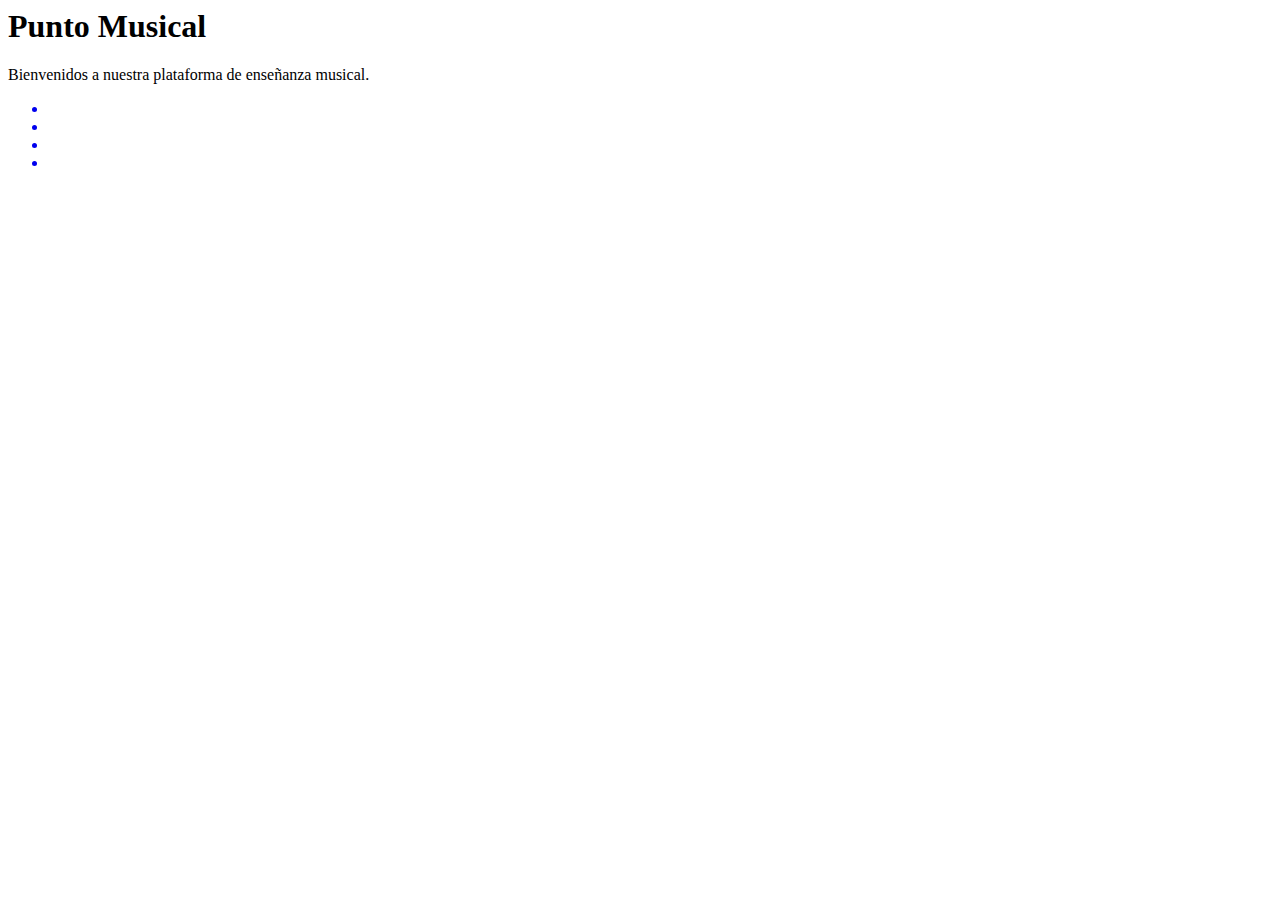
==== info.html @ 44d6db66 "Cargar Archivos Principales" ====
<html>

    <head>
      <title> Punto-Musical </title>
      <meta name="viewport" content="width=device-width, initial-scale=1.0">
      <link rel="stylesheet" href="styles/style.css">
    </head>

    <body>

     <section>
      <article>
       <div class="logo"></div>
       <h1> Punto Musical </h1>
       <p> Bienvenidos a nuestra plataforma de enseñanza musical.</p>
      </article>
    </section>

    <nav>
      <ul>
        <a href="./index.html"><li id="img1"></li></a>
        <a href="./videos.html"><li id="img3"></li></a>
        <a href="./lessons.html"><li id="img2"></li></a>
        <a href="./info.html"><li id="img4"></li></a>
      </ul>
    </nav>

    </body>
    <script src="functions/nav-click.js"></script>
</html>
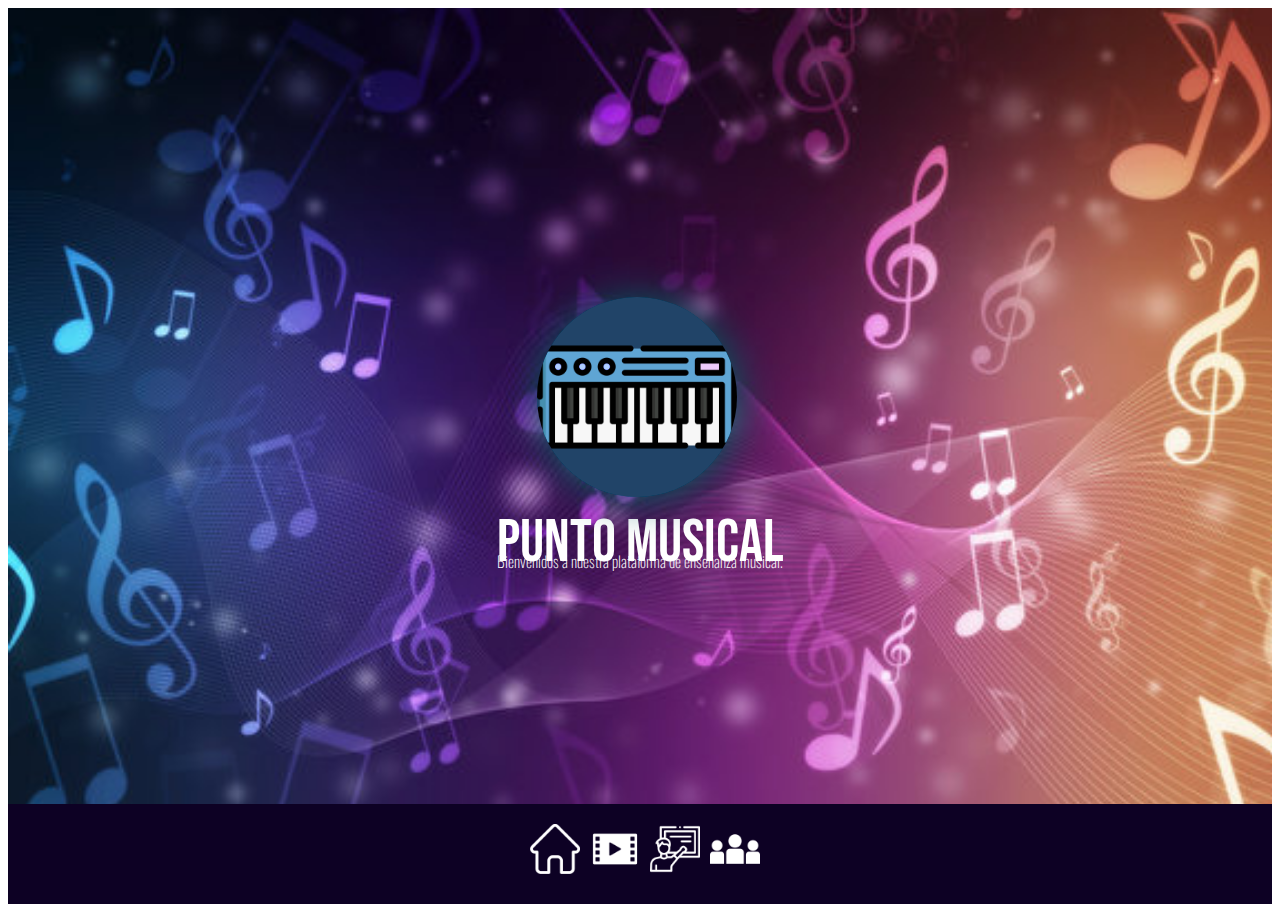
==== commit 8fd8a58f: "Nuevos Cambios" ====
--- a/info.html
+++ b/info.html
@@ -4,6 +4,8 @@
       <title> Punto-Musical </title>
       <meta name="viewport" content="width=device-width, initial-scale=1.0">
       <link rel="stylesheet" href="styles/style.css">
+      <link rel="icon" href="./favicon.ico" type="image/x-icon">
+      <link rel="shortcut icon" href="./favicon.ico" type="image/x-icon">
     </head>
 
     <body>
--- a/styles/style.css
+++ b/styles/style.css
@@ -0,0 +1,116 @@
+@font-face {
+    font-family: 'Bebas';
+    src: url("../assets/fonts/Bebas_Neue/BebasNeue-Regular.ttf"), format('truetype');
+}
+
+@font-face {
+    font-family: 'Oswald';
+    src: url("../assets/fonts/Oswald/Oswald-VariableFont_wght.ttf"), format('truetype');
+}
+
+@keyframes translation {
+    0%{
+        transform: translateY(0) rotate(-30deg);
+    }
+
+    50%{
+        transform: translateY(-10px) rotate(-30deg);
+    }
+
+    100%{
+        transform: translateY(0) rotate(-30deg);
+    }
+}
+
+nav{
+    background-color: rgb(13, 1, 36);
+    height: 100px;
+    margin-top: -20px;
+}
+
+ul{
+    display: flex;
+    justify-content: center;
+    padding-top: 20px;
+    margin-left: -40px;
+    list-style: none;
+}
+
+li{
+    width: 50px;
+    height: 50px;
+    margin-left: 10px;
+    background-size: cover;
+    background-repeat: no-repeat;
+    filter: invert(1);
+    transition: 1s;
+}
+
+li:hover{
+    width: 60px;
+    height: 60px;
+    transition: 1s;
+}
+
+#img1{
+    background-image: url('../assets/images/global/homesection.png');
+}
+
+#img2{
+    background-image: url('../assets/images/global/lessonsection.png');
+}
+
+#img3{
+    background-image: url('../assets/images/global/videossection.png');
+}
+
+#img4{
+    background-image: url('../assets/images/global/acercadesection.png');
+}
+
+section{
+    height: 800px;
+    background-size: cover;
+    background-repeat: no-repeat;
+    background-image: url('../assets/images/global/background.jpg');
+    display: grid;
+    align-items: center;
+}
+
+article{
+    text-align: center;
+    display: grid;
+    justify-content: center;
+    margin-top: 100px;
+}
+
+.logo{
+    width: 200px;
+    height: 200px;
+    border-radius: 200px;
+    margin-left: 40px;
+    filter: grayscale(30%) hue-rotate(180deg); /* Cambia el color */
+    background-color: rgb(106, 56, 5);
+    background-image: url('../assets/images/home/logo.png');
+    background-size: cover;
+    background-repeat: no-repeat;
+    animation: translation 2s infinite;
+    box-shadow: 2px 2px 40px red;
+}
+
+h1{
+    font-family: 'Bebas';
+    font-size: 60px;
+    font-weight: 50;
+    color: white;
+    margin-top: 10px;
+}
+
+p{
+    font-family: 'Oswald';
+    font-size: 15.6px;
+    font-weight: 50;
+    color: white;
+    margin-top: -70px;
+}
+
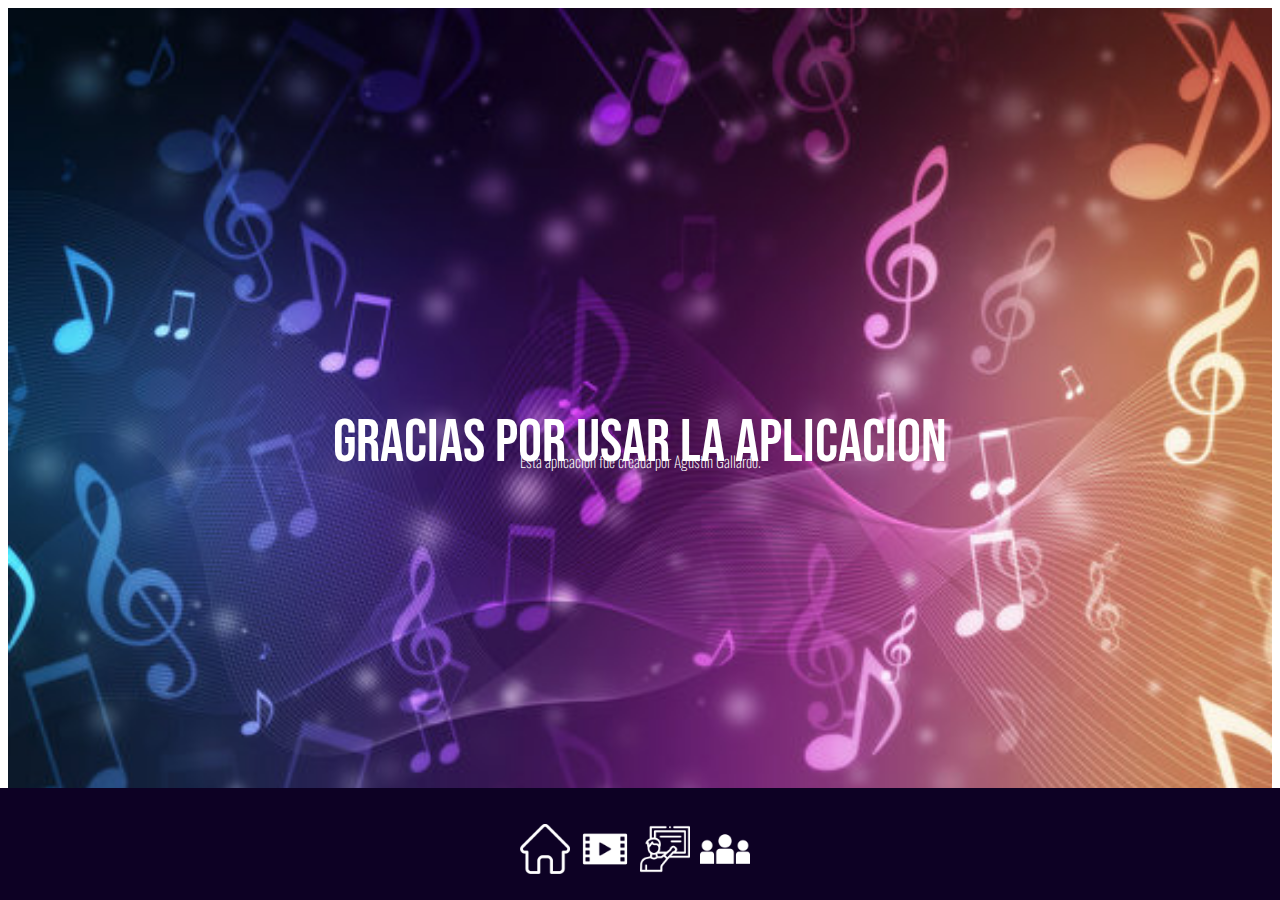
==== commit 4733c04d: "ultimas modificaciones" ====
--- a/info.html
+++ b/info.html
@@ -4,6 +4,7 @@
       <title> Punto-Musical </title>
       <meta name="viewport" content="width=device-width, initial-scale=1.0">
       <link rel="stylesheet" href="styles/style.css">
+      <link rel="stylesheet" href="styles/info-style.css">
       <link rel="icon" href="./favicon.ico" type="image/x-icon">
       <link rel="shortcut icon" href="./favicon.ico" type="image/x-icon">
     </head>
@@ -12,9 +13,8 @@
 
      <section>
       <article>
-       <div class="logo"></div>
-       <h1> Punto Musical </h1>
-       <p> Bienvenidos a nuestra plataforma de enseñanza musical.</p>
+       <h1> Gracias por usar la Aplicacion </h1>
+       <p> Esta aplicacion fue creada por Agustin Gallardo.</p>
       </article>
     </section>
 
--- a/styles/style.css
+++ b/styles/style.css
@@ -22,17 +22,22 @@
     }
 }
 
-nav{
+nav{  
+    position: fixed; /* Mantiene el nav fijo en la parte inferior */
+    bottom: 0; /* Coloca el nav en la parte inferior */
+    left: 0;
+    width: 100%;
     background-color: rgb(13, 1, 36);
-    height: 100px;
-    margin-top: -20px;
+    color: white;
+    padding: 10px;
+    z-index: 1000; /* Mantiene el nav sobre otros elementos */
 }
 
 ul{
     display: flex;
     justify-content: center;
-    padding-top: 20px;
-    margin-left: -40px;
+    padding-top: 10px;
+    margin-left: -80px;
     list-style: none;
 }
 
